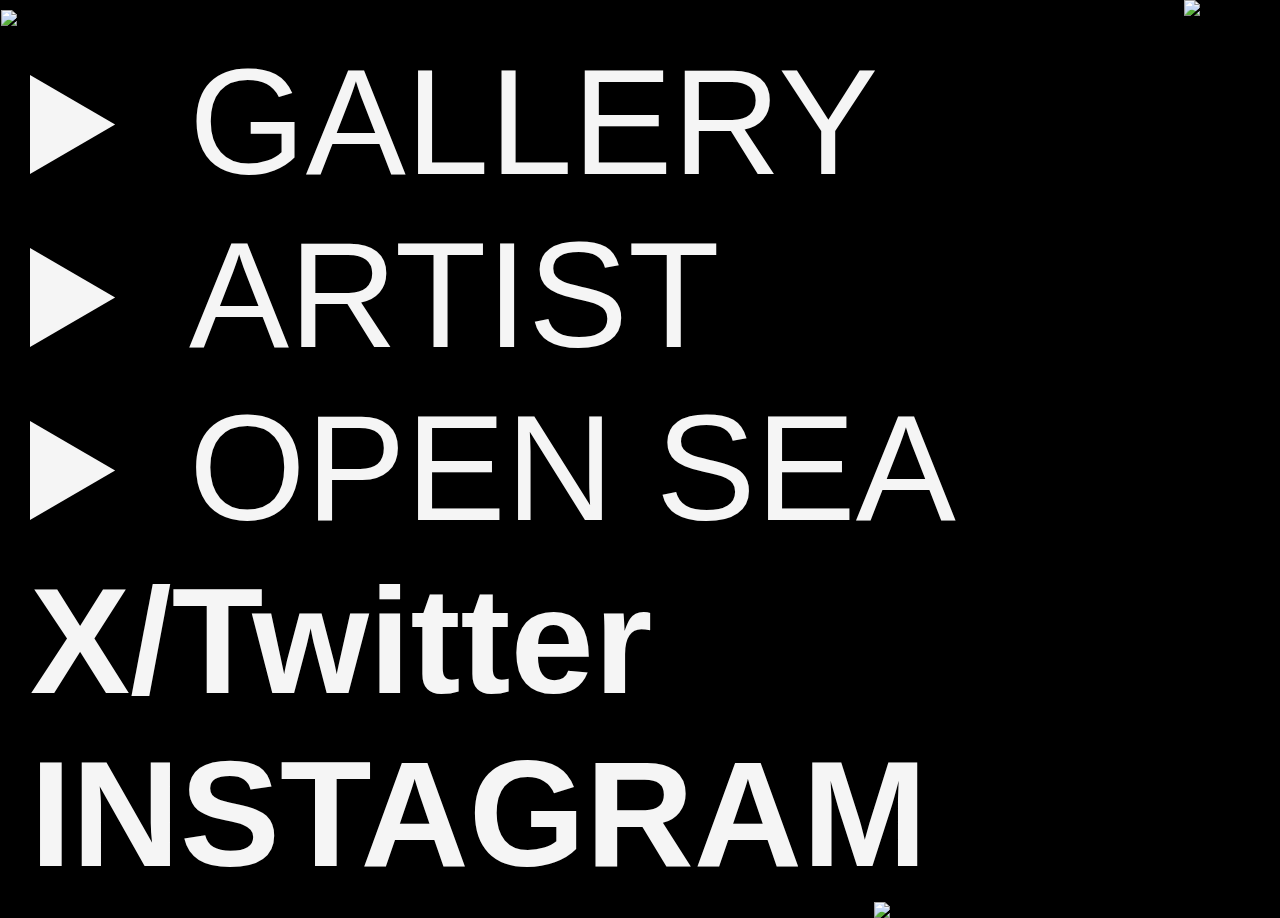
==== index.html @ 0c4e5a40 "Update index.html" ====
<!DOCTYPE html>
<html>
  <head>
    <meta charset="utf-8">
    <title>WAVISAVI</title>
    <link rel="stylesheet" href="stylesheet.css">
    <link rel="stylesheet" href="textflow.css">
    <script src="https://code.jquery.com/jquery-3.6.4.min.js"></script>
  </head>

  <body> 
    <div class="loading-container">
      <div class="loading-text">VIVID ANIME WORKS</div>
     </div>  

   <div class="header">
      <img src="https://github.com/wavisavi313/gallery/blob/main/fulllogo.png?raw=true">
  </div>
   
  <div class="bbs">
    <ul>
      <li>★VIVID ANIME WORKS★</li>
      <li>★VIVID ANIME WORKS★</li>
      <li>★VIVID ANIME WORKS★</li>
      <li>★VIVID ANIME WORKS★</li>
      <li>★VIVID ANIME WORKS★</li>
      <li>★VIVID ANIME WORKS★</li>
      <li>★VIVID ANIME WORKS★</li>
      <li>★VIVID ANIME WORKS★</li>
      <li>★VIVID ANIME WORKS★</li>
      <li>★VIVID ANIME WORKS★</li>
      <li>★VIVID ANIME WORKS★</li>
      <li>★VIVID ANIME WORKS★</li>
    </ul>
  </div>

    <div class="slideshow-container">  
  
      <div class="mySlides">
        <img src="https://github.com/wavisavi313/gallery/blob/main/14N.jpeg?raw=true">
      </div>

      <div class="mySlides">
        <img src="https://github.com/wavisavi313/gallery/blob/main/35N.JPG?raw=true">
      </div>
      
      <div class="mySlides">
            <img src="https://github.com/wavisavi313/gallery/blob/main/49N.JPG?raw=true">
      </div>

      <div class="mySlides">
        <img src="https://github.com/wavisavi313/gallery/blob/main/47N.JPG?raw=true">
      </div>

      <div class="mySlides">
        <img src="https://github.com/wavisavi313/gallery/blob/main/48N.JPG?raw=true">
      </div>   

      <div class="mySlides">
        <img src="https://github.com/wavisavi313/gallery/blob/main/46N.JPG?raw=true">
      </div>

      <div class="mySlides">
        <img src="https://github.com/wavisavi313/gallery/blob/main/36N.JPG?raw=true">
      </div>

      <div class="mySlides">
          <img src="https://github.com/wavisavi313/gallery/blob/main/15N.JPG?raw=true">
      </div>
      
      <div class="mySlides">
        <img src="https://github.com/wavisavi313/gallery/blob/main/26N.JPG?raw=true">
      </div>

      <div class="mySlides">
        <img src="https://github.com/wavisavi313/gallery/blob/main/45N.JPG?raw=true">
      </div>
    
      <div class="mySlides">
        <img src="https://github.com/wavisavi313/gallery/blob/main/43N.JPG?raw=true">
      </div>

      <script>
    $(document).ready(function () {
      $('.mySlides img').on('load', function () {
      setTimeout(function () {
      $('.loading-container').animate({
        left: '100%',
        opacity: 0,
      }, {
        duration: 1000,
        step: function (now, fx) {
          if (fx.prop === 'left') {
            $('body').css('background-color', 'rgb(' + (255 * (1 - now)) + ', 0, 0)');
          }
        },
        complete: function () {
          $('body').css('background-color', 'black');
          $('.loading-container').fadeOut('slow', function () {
            $('.header, .slideshow-container, .top-wrapper').fadeIn('slow');
          });
          }
        });
        }, 3000);
     });

  var slideIndex = 0;
  showSlides();

  function showSlides() {
    var slides = document.getElementsByClassName("mySlides");
    for (var i = 0; i < slides.length; i++) {
      slides[i].style.display = "none";
    }
    slideIndex++;
    if (slideIndex > slides.length) {
      slideIndex = 1;
    }
    // 以下を変更
    $(slides[slideIndex - 1]).fadeIn('slow', function() {
      // 画像が表示されたら次のスライドへ
      setTimeout(showSlides, 4000);
    });
  }
});
  </script>

      <div class="container">
        <details>
          <summary>GALLERY</summary> <!-- GALLERYのタイトルを直接入れる -->
          <div class="gallery-container">
            <h2><a href="index works.html"><span style="color:rgb(234, 36, 76);">WORKS 1</span></a></h2>
            <h2><a href="index works②.html"><span style="color:rgb(234, 36, 76);">WORKS 2</span></a></h2>
          </div>
        </details>
     
        <div class="container">
          <details>
            <summary>ARTIST</summary>
            <div class="artistlogo">
              <img src="https://github.com/wavisavi313/gallery/blob/main/42W.png?raw=true" alt="Image 1">
            </div>
        
            <figcaption class="japanese-figcaption">
              <p class="sota-text">SOTA</p>
              <p>東京在住のイラストレーターのSOTAです。ビビットでカッコ可愛いイラストが得意です。POPな作風にストリートや音楽のカルチャーを取り入れた作品を制作しています。ご依頼等は以下メールアドレスにご連絡下さい。</p>
              <h3><a class="email" href="mailto:7321sota@gmail.com">7321sota@gmail.com</a></h3>
            </figcaption> 
        
            <figcaption class="english-figcaption">
              <p> Hello, I am SOTA, illustrator living in Tokyo JPN. I specialize in dope and cute illustrations with vivid colors. My workspiece blend street and music culture into POP-style.</p>
            </figcaption>    
          </details>
        </div>
  <script>
    // ARTISTをクリックしたときにロゴとキャプションを開閉する関数
    function toggleArtist() {
        var artistLogo = document.querySelector('.artistlogo');
        var japaneseFigcaption = document.querySelector('.japanese-figcaption');
        var englishFigcaption = document.querySelector('.english-figcaption');

        if (artistLogo.style.display === 'none') {
            // 表示されていない場合は表示する
            artistLogo.style.display = 'block';
            japaneseFigcaption.style.display = 'block';
            englishFigcaption.style.display = 'block';
        } else {
            // 表示されている場合は非表示にする
            artistLogo.style.display = 'none';
            japaneseFigcaption.style.display = 'none';
            englishFigcaption.style.display = 'none';
        }
    }
</script>

<div class="container">
  <details>
    <summary>OPEN SEA</summary> 
    <div class="gallery-container">
      <h2><a href="https://opensea.io/collection/wabisabi-girl"><span style="color:rgb(234, 36, 76);">WAVISAVI 1-47</span></a></h2>
          <h2><a href="https://opensea.io/collection/wavisavi"><span style="color:rgb(234, 36, 76);">WAVISAVI 48-</span></a></h2>
    </div>
  </details>

<div class="container">
  <h1><a href="https://twitter.com/sota7321">X/Twitter</a></h1>

  <div class="container">
    <h1><a href="https://instagram.com/sota7321?igshid=OGQ5ZDc2ODk2ZA%3D%3D&utm_source=qr">INSTAGRAM</a></h1>  

  <footer class="footer" id="jumpTop">
    <img src="https://github.com/wavisavi313/gallery/blob/main/TOPobake.jpg?raw=true">
</footer> 

 <script>   
    $('#jumpTop').click(function () {
            $('html, body').animate({ scrollTop: 0 }, 'slow');
     });

    $(window).on('load scroll', function() {
                var windowHeight = $(window).height();
                var windowScrollTop = $(window).scrollTop();
                $('.body-img img').each(function() {
                  var imgOffset = $(this).offset().top;
                  if (windowScrollTop + windowHeight > imgOffset) {
                    var imgSrc = $(this).attr('data-src');
                    $(this).attr('src', imgSrc);
                    $(this).removeAttr('data-src');
                  }
                });
              });  

</script>
</body>
---- stylesheet.css ----
.container h1 a,
.container a,
.container details summary,
.container a.email {
  width: 1100px; /* Set the width to match the slideshow image */
}

.header img {
  width:90%;
  height: auto;
  display: block;
  margin: 10px 1px 10px;
  float:left;
  padding:0;
}
 
.container {
  width: 100%;
  margin-bottom: 0px; /* 追加 */
}

.container h1 {
  margin: 0;
}

.container details summary {/* GALLERY ARTIST OSの位置調整 */
  font-family: "Impact", sans-serif;
  font-size: 150px;
  color: whitesmoke;
  margin: 0 auto; /* 水平方向に中央揃え */
  background-color: black;
  padding-left: 30px;
  cursor: pointer; /* クリック可能であることを示すカーソルを設定 */
}

.container details summary::-webkit-details-marker {
  display: none; /* ネイティブの開閉アイコンを非表示にする */
}

.artist-title {
  font-family: "Impact", sans-serif;
  color: whitesmoke;
  text-align: center;
  margin-top: 50px; /* 適切なマージンを調整してください */
}

body { /*項目のサイズ配置調整*/
  margin: 0;
  font-size:0px;
  font-family: "Impact", sans-serif;
  background-color: black;
}

img { /*スライドショーの画像サイズ*/
  width:1100px;
  padding-left: 30px;
}

.container h1, .container details {
  display: inline-block; /* h1要素とdetails要素を横並びにする */
}

.container h1 a{
  text-decoration: none;
  font-size: 150px; /* 全体のテキストサイズを設定 */
  margin: 0;
}

h1 {
  margin: 0;
}

h2 {/* 赤文字フォントの位置サイズ調整 */
  margin: 0;
  font-size: 80px;
  padding-left: 60px;
  float: left;
}

.container a {
  color: whitesmoke;
  text-decoration: none;
  font-size: 90px; /* 赤字テキストサイズを設定 */
  padding-left: 30px;
}

.container a.email {
  font-size: 50px; /* Adjust the font size as needed */
}


.artistlogo {
  display: block;
  margin: 100px auto 0;
  padding-top: 20px;
  width: 700px; /* 画像の幅を指定 */
  height: 700px; /* 画像の高さを指定 */
  overflow: hidden; /* 画像の領域外を隠すために必要 */
}

.artistlogo img {
  display: block;
  width: 90%; /* 親要素に合わせて画像の幅を調整 */
  height: auto; /* 高さは自動調整 */
  border-radius: 50%; /* 丸く表示するための border-radius */
}

.sota-text{
  font-family: "Impact", sans-serif;
  font-size: 130px;
  color: whitesmoke;
  padding-bottom: 0;
  margin-bottom: 0;
  margin-top: 0px;
}

.japanese-figcaption, .english-figcaption {
  font-family: 'Noto Serif JP', sans-serif;
  color: whitesmoke;
  font-size: 30px;
  width: 85%;
  margin: 0 auto; 
  padding: 1px 50px 1px 0; /* 左側のpaddingを調整 */
}

.footer img{ /*toriキャラの設定*/
  width: 400px; /* 画像の横幅を調整 */
  height: auto; /* 高さは自動調整 */
  float: right;
  margin-top: 1px;
  margin-right: 1px;
  padding-right: 5px;
}
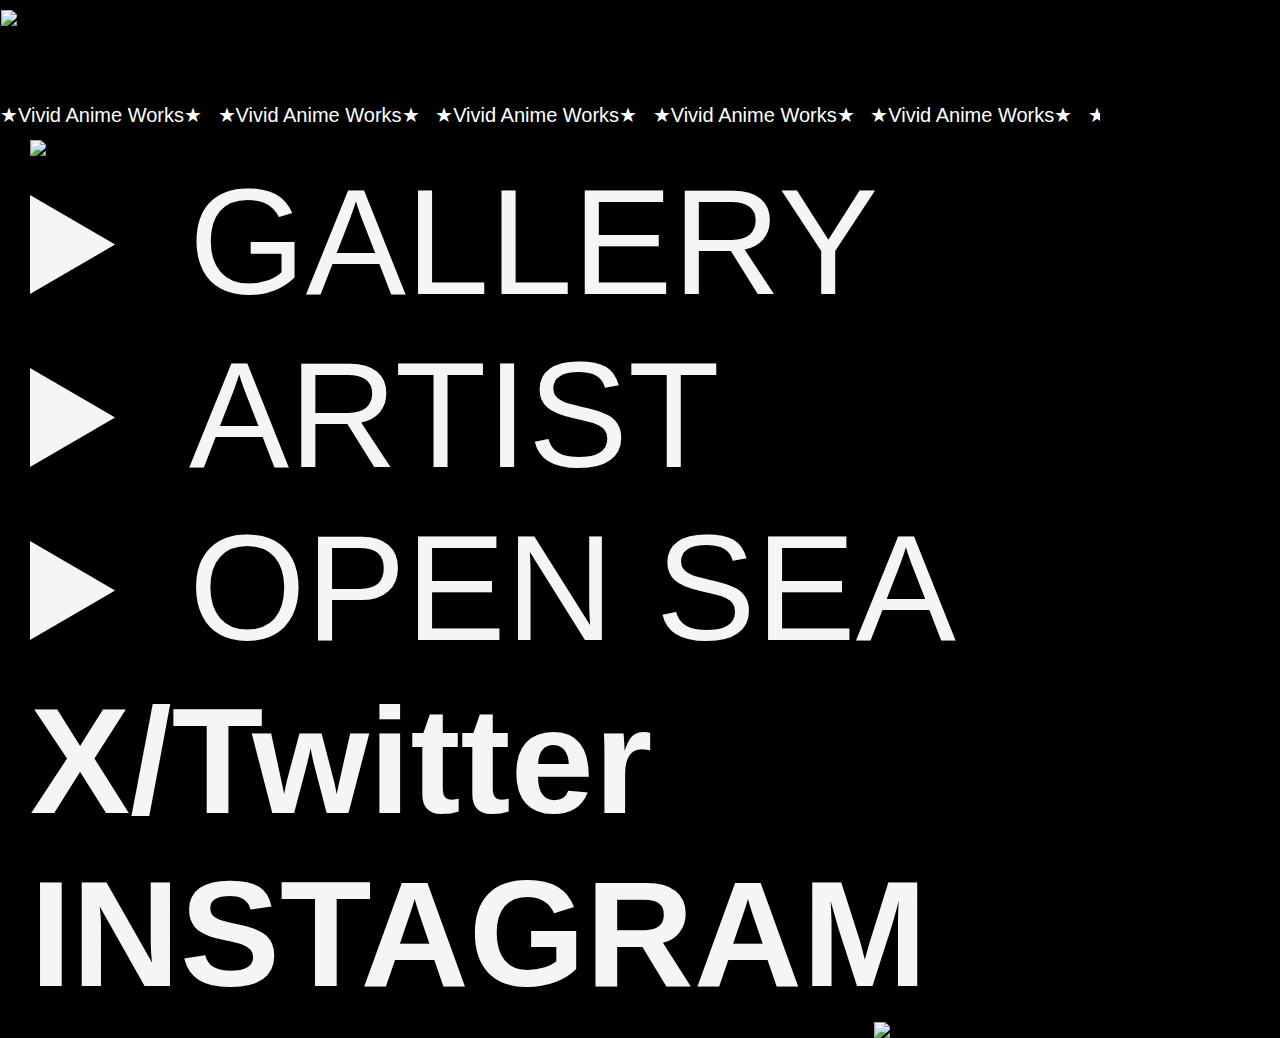
==== commit 8d0bd5ef: "Update index.html" ====
--- a/index.html
+++ b/index.html
@@ -14,23 +14,28 @@
      </div>  
 
    <div class="header">
-      <img src="https://github.com/wavisavi313/gallery/blob/main/fulllogo.png?raw=true">
+      <img src="https://github.com/wavisavi313/gallery/blob/main/logoset.png?raw=true">
   </div>
    
   <div class="bbs">
     <ul>
-      <li>★VIVID ANIME WORKS★</li>
-      <li>★VIVID ANIME WORKS★</li>
-      <li>★VIVID ANIME WORKS★</li>
-      <li>★VIVID ANIME WORKS★</li>
-      <li>★VIVID ANIME WORKS★</li>
-      <li>★VIVID ANIME WORKS★</li>
-      <li>★VIVID ANIME WORKS★</li>
-      <li>★VIVID ANIME WORKS★</li>
-      <li>★VIVID ANIME WORKS★</li>
-      <li>★VIVID ANIME WORKS★</li>
-      <li>★VIVID ANIME WORKS★</li>
-      <li>★VIVID ANIME WORKS★</li>
+      <li>★Vivid Anime Works★</li>
+      <li>★Vivid Anime Works★</li>
+      <li>★Vivid Anime Works★</li>
+      <li>★Vivid Anime Works★</li>
+      <li>★Vivid Anime Works★</li>
+      <li>★Vivid Anime Works★</li>
+      <li>★Vivid Anime Works★</li>
+      <li>★Vivid Anime Works★</li>
+      <li>★Vivid Anime Works★</li>
+      <li>★Vivid Anime Works★</li>
+      <li>★Vivid Anime Works★</li>
+      <li>★Vivid Anime Works★</li>
+      <li>★Vivid Anime Works★</li>
+      <li>★Vivid Anime Works★</li>
+      <li>★Vivid Anime Works★</li>
+      <li>★Vivid Anime Works★</li>
+      <li>★Vivid Anime Works★</li>
     </ul>
   </div>
 
--- a/stylesheet.css
+++ b/stylesheet.css
@@ -9,7 +9,7 @@
   width:90%;
   height: auto;
   display: block;
-  margin: 10px 1px 10px;
+  margin: 10px 1px 0px;
   float:left;
   padding:0;
 }
@@ -131,4 +131,3 @@
   margin-right: 1px;
   padding-right: 5px;
 }
-
--- a/textflow.css
+++ b/textflow.css
@@ -0,0 +1,37 @@
+.bbs {
+    align-items: center;
+    background: #000000;
+    color: #fff;
+    display: flex;
+    height: 40px;
+    line-height: 40px;
+    overflow: hidden;
+    white-space: nowrap;
+    margin-top: 100px;
+    z-index: 1;
+    width:1100px;
+  }
+  
+  .bbs ul {
+    animation: flowing 50s linear infinite;
+    font-size: 20px;
+    margin: 0;
+    padding:0;
+  }
+  
+  .bbs ul li {
+    display: inline-block;
+    padding-right: 10px;
+    padding-top: 0px;
+    padding-bottom: 10px;
+  }
+  
+  @keyframes flowing {
+    0% {
+      transform: translateX(0);
+    }
+    100% {
+      transform: translateX(-100%);
+    }
+  }
+  
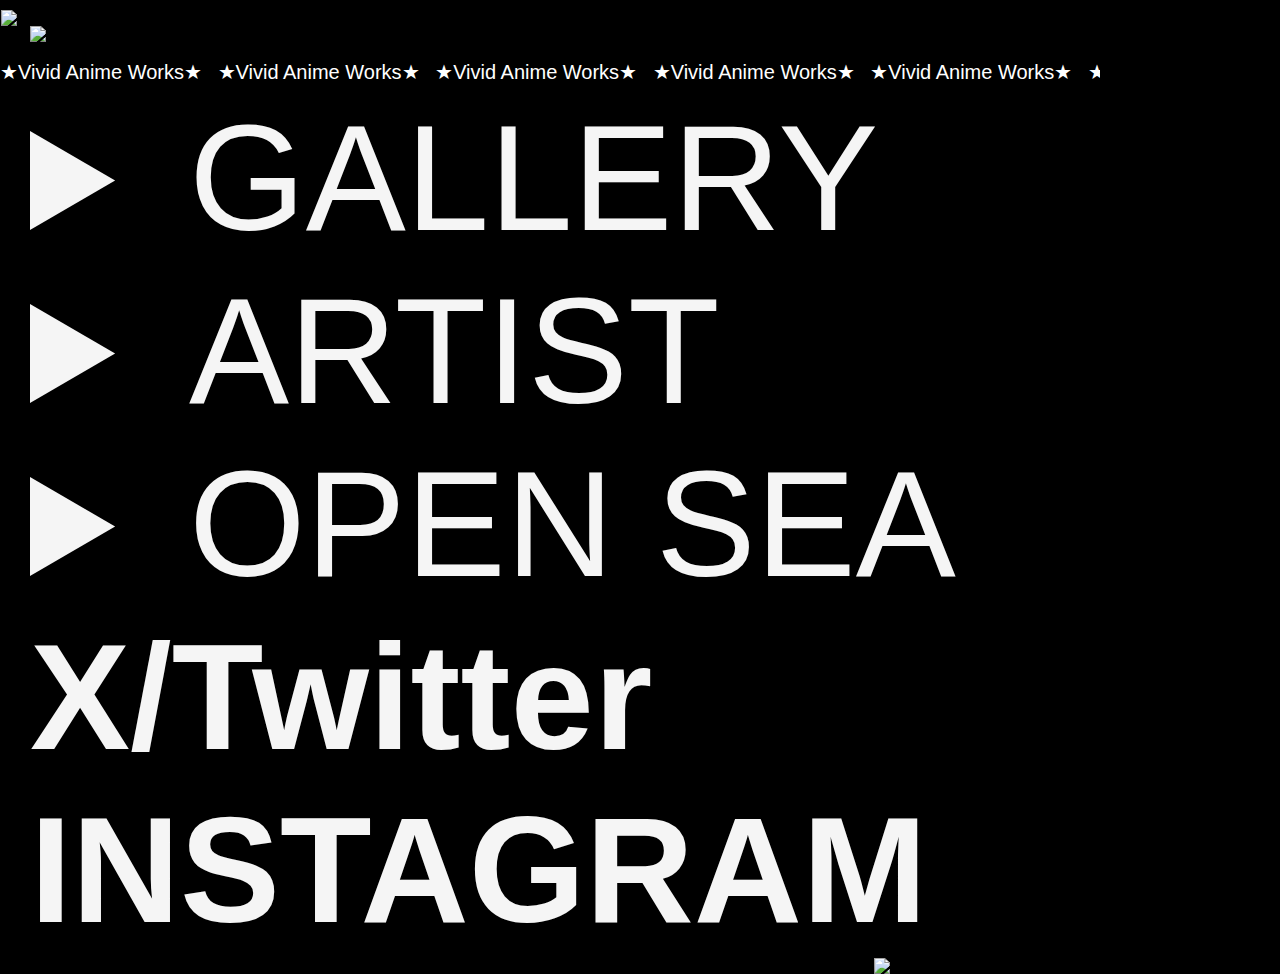
==== commit 405699bf: "Update index.html" ====
--- a/index.html
+++ b/index.html
@@ -9,36 +9,11 @@
   </head>
 
   <body> 
-    <div class="loading-container">
-      <div class="loading-text">VIVID ANIME WORKS</div>
-     </div>  
 
    <div class="header">
       <img src="https://github.com/wavisavi313/gallery/blob/main/logoset.png?raw=true">
   </div>
    
-  <div class="bbs">
-    <ul>
-      <li>★Vivid Anime Works★</li>
-      <li>★Vivid Anime Works★</li>
-      <li>★Vivid Anime Works★</li>
-      <li>★Vivid Anime Works★</li>
-      <li>★Vivid Anime Works★</li>
-      <li>★Vivid Anime Works★</li>
-      <li>★Vivid Anime Works★</li>
-      <li>★Vivid Anime Works★</li>
-      <li>★Vivid Anime Works★</li>
-      <li>★Vivid Anime Works★</li>
-      <li>★Vivid Anime Works★</li>
-      <li>★Vivid Anime Works★</li>
-      <li>★Vivid Anime Works★</li>
-      <li>★Vivid Anime Works★</li>
-      <li>★Vivid Anime Works★</li>
-      <li>★Vivid Anime Works★</li>
-      <li>★Vivid Anime Works★</li>
-    </ul>
-  </div>
-
     <div class="slideshow-container">  
   
       <div class="mySlides">
@@ -83,6 +58,28 @@
     
       <div class="mySlides">
         <img src="https://github.com/wavisavi313/gallery/blob/main/43N.JPG?raw=true">
+      </div>
+
+      <div class="bbs">
+        <ul>
+          <li>★Vivid Anime Works★</li>
+          <li>★Vivid Anime Works★</li>
+          <li>★Vivid Anime Works★</li>
+          <li>★Vivid Anime Works★</li>
+          <li>★Vivid Anime Works★</li>
+          <li>★Vivid Anime Works★</li>
+          <li>★Vivid Anime Works★</li>
+          <li>★Vivid Anime Works★</li>
+          <li>★Vivid Anime Works★</li>
+          <li>★Vivid Anime Works★</li>
+          <li>★Vivid Anime Works★</li>
+          <li>★Vivid Anime Works★</li>
+          <li>★Vivid Anime Works★</li>
+          <li>★Vivid Anime Works★</li>
+          <li>★Vivid Anime Works★</li>
+          <li>★Vivid Anime Works★</li>
+          <li>★Vivid Anime Works★</li>
+        </ul>
       </div>
 
       <script>
--- a/stylesheet.css
+++ b/stylesheet.css
@@ -6,7 +6,7 @@
 }
 
 .header img {
-  width:90%;
+  width:100%;
   height: auto;
   display: block;
   margin: 10px 1px 0px;
--- a/textflow.css
+++ b/textflow.css
@@ -7,7 +7,7 @@
     line-height: 40px;
     overflow: hidden;
     white-space: nowrap;
-    margin-top: 100px;
+    margin-top: 10px;
     z-index: 1;
     width:1100px;
   }
@@ -23,7 +23,7 @@
     display: inline-block;
     padding-right: 10px;
     padding-top: 0px;
-    padding-bottom: 10px;
+    padding-bottom: 0px;
   }
   
   @keyframes flowing {
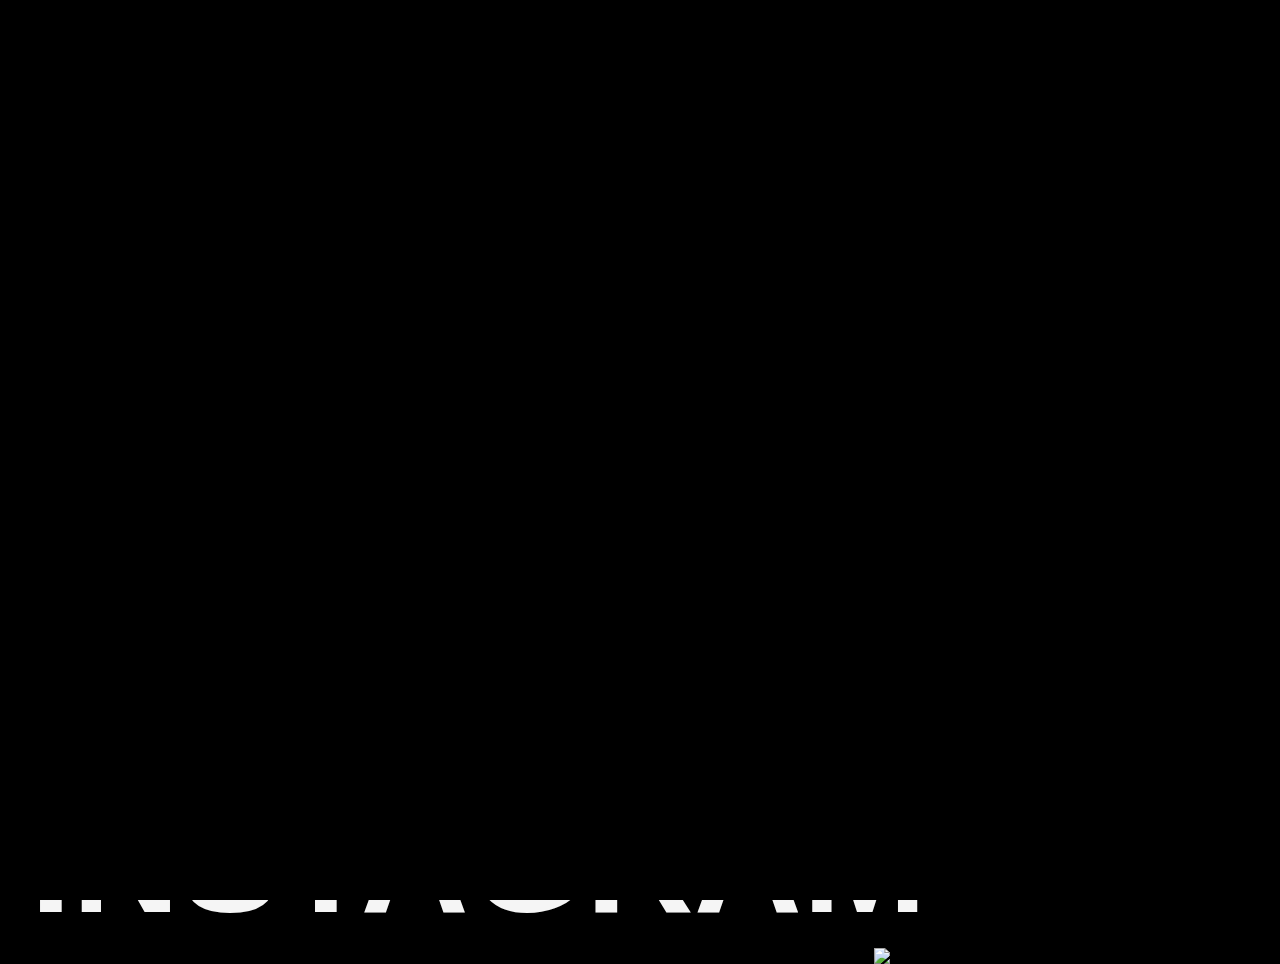
==== commit 33a8563a: "Update index.html" ====
--- a/index.html
+++ b/index.html
@@ -5,15 +5,46 @@
     <title>WAVISAVI</title>
     <link rel="stylesheet" href="stylesheet.css">
     <link rel="stylesheet" href="textflow.css">
+    <link rel="stylesheet" href="loading.css">
     <script src="https://code.jquery.com/jquery-3.6.4.min.js"></script>
   </head>
 
   <body> 
+    <div class="loading-container">
+      <div class="loading-text">VIVID ANIME WORKS</div>
+     </div>  
 
    <div class="header">
       <img src="https://github.com/wavisavi313/gallery/blob/main/logoset.png?raw=true">
   </div>
    
+  <div class="bbs">
+    <ul>
+      <li>★Vivid Anime Works★</li>
+      <li>★Vivid Anime Works★</li>
+      <li>★Vivid Anime Works★</li>
+      <li>★Vivid Anime Works★</li>
+      <li>★Vivid Anime Works★</li>
+      <li>★Vivid Anime Works★</li>
+      <li>★Vivid Anime Works★</li>
+      <li>★Vivid Anime Works★</li>
+      <li>★Vivid Anime Works★</li>
+      <li>★Vivid Anime Works★</li>
+      <li>★Vivid Anime Works★</li>
+      <li>★Vivid Anime Works★</li>
+      <li>★Vivid Anime Works★</li>
+      <li>★Vivid Anime Works★</li>
+      <li>★Vivid Anime Works★</li>
+      <li>★Vivid Anime Works★</li>
+      <li>★Vivid Anime Works★</li>
+      <li>★Vivid Anime Works★</li>
+      <li>★Vivid Anime Works★</li>
+      <li>★Vivid Anime Works★</li>
+      <li>★Vivid Anime Works★</li>
+      <li>★Vivid Anime Works★</li>
+      <li>★Vivid Anime Works★</li>
+    </ul>
+  </div>
     <div class="slideshow-container">  
   
       <div class="mySlides">
@@ -58,28 +89,6 @@
     
       <div class="mySlides">
         <img src="https://github.com/wavisavi313/gallery/blob/main/43N.JPG?raw=true">
-      </div>
-
-      <div class="bbs">
-        <ul>
-          <li>★Vivid Anime Works★</li>
-          <li>★Vivid Anime Works★</li>
-          <li>★Vivid Anime Works★</li>
-          <li>★Vivid Anime Works★</li>
-          <li>★Vivid Anime Works★</li>
-          <li>★Vivid Anime Works★</li>
-          <li>★Vivid Anime Works★</li>
-          <li>★Vivid Anime Works★</li>
-          <li>★Vivid Anime Works★</li>
-          <li>★Vivid Anime Works★</li>
-          <li>★Vivid Anime Works★</li>
-          <li>★Vivid Anime Works★</li>
-          <li>★Vivid Anime Works★</li>
-          <li>★Vivid Anime Works★</li>
-          <li>★Vivid Anime Works★</li>
-          <li>★Vivid Anime Works★</li>
-          <li>★Vivid Anime Works★</li>
-        </ul>
       </div>
 
       <script>
--- a/stylesheet.css
+++ b/stylesheet.css
@@ -6,7 +6,7 @@
 }
 
 .header img {
-  width:100%;
+  width:1100px;
   height: auto;
   display: block;
   margin: 10px 1px 0px;
--- a/loading.css
+++ b/loading.css
@@ -0,0 +1,29 @@
+.loading-container {
+  position: fixed;
+  top: 0;
+  left: 0;
+  width: 100%;
+  height: 100%;
+  background: black;
+  display: flex;
+  align-items: center;
+  justify-content: center;
+  z-index: 9999;
+}
+
+@keyframes colorChange {
+  from {
+    color: white; /* 初期状態の色（白） */
+  }
+  to {
+    color: red; /* 最終状態の色（赤） */
+  }
+}
+
+.loading-text {
+  animation: colorChange 3s infinite alternate; /* アニメーションを3秒かけて実行し、無限に繰り返す */
+  font-family: "Impact", sans-serif;
+  font-weight: 300;
+  font-size: 100px;
+}
+
